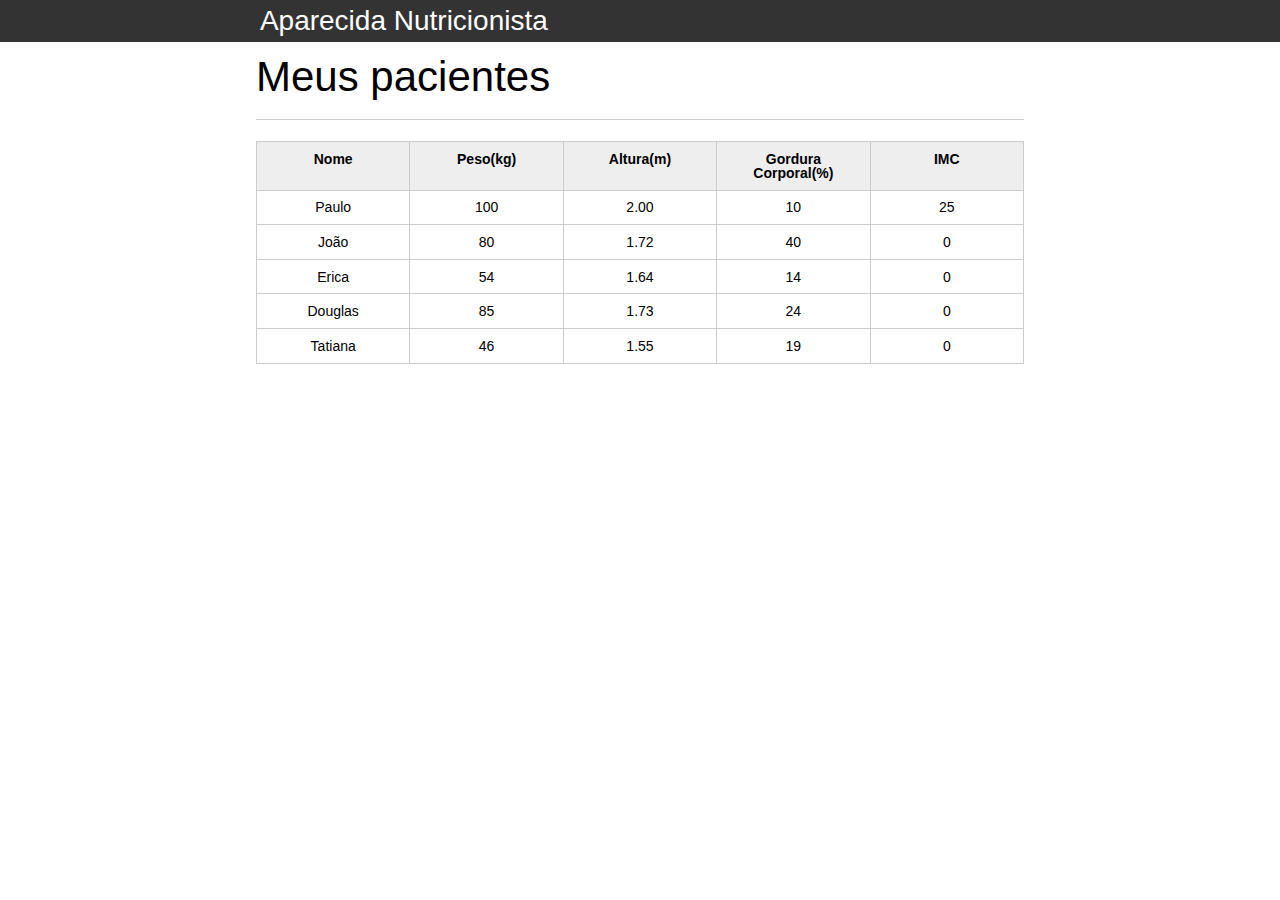
==== index.html @ cf51fd1c "uploading first pack of files" ====
<!DOCTYPE html>
<html lang="pt-br">
	<head>
		<meta charset="UTF-8">
		<title>Aparecida Nutrição</title>
		<link rel="icon" href="favicon.ico" type="image/x-icon">
		<link rel="stylesheet" type="text/css" href="css/reset.css">
		<link rel="stylesheet" type="text/css" href="css/index.css">

	</head>
	<body>

		<header>
			<div class="container">
				<h2 class="titulo">Aparecida Nutrição</h2>
			</div>
		</header>
		<main>
			<section class="container">
				<h2>Meus pacientes</h2>
				<table>
					<thead>
						<tr>
							<th>Nome</th>
							<th>Peso(kg)</th>
							<th>Altura(m)</th>
							<th>Gordura Corporal(%)</th>
							<th>IMC</th>
						</tr>
					</thead>
					<tbody id="tabela-pacientes">
						<tr class="paciente" id="primeiro-paciente">
							<td class="info-nome">Paulo</td>
							<td class="info-peso">100</td>
							<td class="info-altura">2.00</td>
							<td class="info-gordura">10</td>
							<td class="info-imc">0</td>
						</tr>

						<tr class="paciente" >
							<td class="info-nome">João</td>
							<td class="info-peso">80</td>
							<td class="info-altura">1.72</td>
							<td class="info-gordura">40</td>
							<td class="info-imc">0</td>
						</tr>

						<tr class="paciente" >
							<td class="info-nome">Erica</td>
							<td class="info-peso">54</td>
							<td class="info-altura">1.64</td>
							<td class="info-gordura">14</td>
							<td class="info-imc">0</td>
						</tr>

						<tr class="paciente">
							<td class="info-nome">Douglas</td>
							<td class="info-peso">85</td>
							<td class="info-altura">1.73</td>
							<td class="info-gordura">24</td>
							<td class="info-imc">0</td>
						</tr>
						<tr class="paciente" >
							<td class="info-nome">Tatiana</td>
							<td class="info-peso">46</td>
							<td class="info-altura">1.55</td>
							<td class="info-gordura">19</td>
							<td class="info-imc">0</td>
						</tr>
					</tbody>
				</table>

			</section>
		</main>
	</body>
	<script src="js/principal.js"></script>
		
</html>
---- css/index.css ----
*{
	box-sizing: border-box;
 }

body{
	font-family: "Helvetica Neue", "Helvetica", Helvetica, Arial, sans-serif;
	font-size: 14px;
}

header{
	background-color: #333;
	height: 3em;
	color: #FFF;
	margin-bottom: 1em;
}

header h1{
	font-size: 2em;
	display:inline-block;
	vertical-align:	middle;
}
header h2{
	font-size: 2em;
	display:inline-block;
	vertical-align:	middle;
}

header .container:before{
	content: '';
	display:inline-block;
	height: 100%;
	vertical-align:	middle;
}

.container{
	width: 60%;
	height: 100%;
	margin: 0 auto;
}

section{
	margin: 2em 0;
	overflow: hidden;
}

section h2{
	font-size: 3em;
	display: block;
	padding-bottom: .5em;
	border-bottom: 1px solid #ccc;
	margin-bottom: .5em;
}

table{
	width: 100%;
	margin-bottom : .5em;
    table-layout: fixed;

}

td, th {
	padding: .7em;
	margin: 0;
	border: 1px solid #ccc;
	text-align: center;
}

th{
	font-weight: bold;
	background-color: #EEE;
}

label{
	color: #555;
	display: block;
	margin-bottom: .2em;
}

.campo{
	margin: 0;
	padding-bottom: 1em;
	width: 100%;
	border: 1px solid #ccc;
	padding: .7em;
	width: 100%;
}

.campo-medio{
	display: inline-block;
	padding-right: .5em;
}

.grupo{
	width: 32%;
	display: inline-block;
	padding: 10px 0px;
}

button{
	padding: .5em 2em;
	border: 0;
	border-bottom: 3px solid;
	font-size: 1.2em;
	cursor: pointer;
	margin: 0;
	margin-top: -3px;
	color: #fff;
	background-color:#0c8cd3;
	border-color: #04324c;
	width: 20%;
    display: block;
    clear: both;
    margin: 10px 0px;

}

button:active{
	margin-top:0px;
	border: 0;
}

button[disabled=disabled], button:disabled {
    background-color: gray;
	border-color: darkgray;

}

.adicionar-paciente{
    margin-top: 30px;
}

.campo-invalido{
	border: 1px solid red;
}

.paciente-invalido {
	background-color: lightcoral;
}

#mensagens-erro {
	color: red;
}
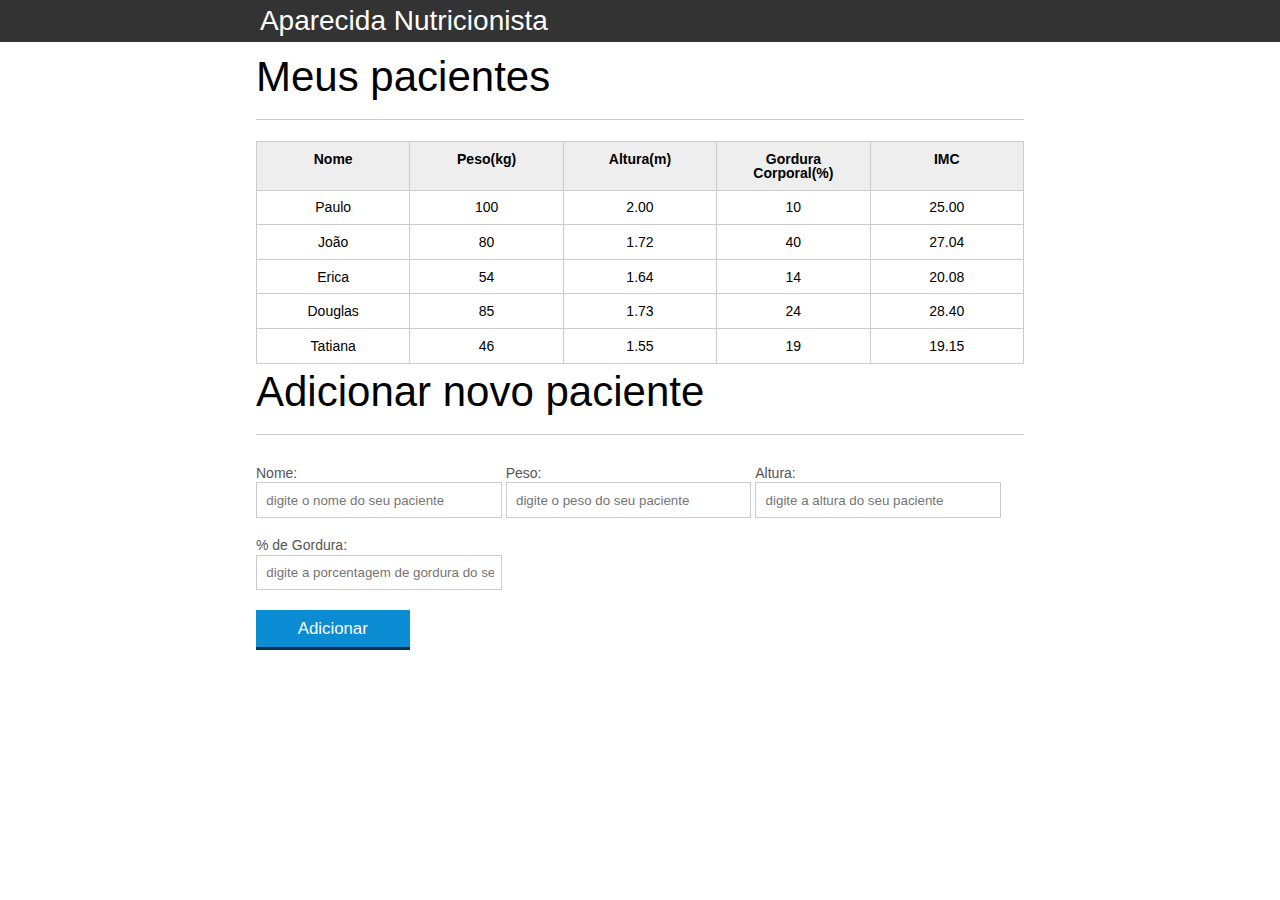
==== commit 8f6a88f7: "adding form to insert new pacients in the table" ====
--- a/index.html
+++ b/index.html
@@ -72,6 +72,29 @@
 
 			</section>
 		</main>
+		<section class="container">
+			<h2 id="titulo-form">Adicionar novo paciente</h2>
+			<form id="form-adiciona">
+				<div class="grupo">
+					<label for="nome">Nome:</label>
+					<input id="nome" name="nome" type="text" placeholder="digite o nome do seu paciente" class="campo">
+				</div>
+				<div class="grupo">
+					<label for="peso">Peso:</label>
+					<input id="peso" name="peso" type="text" placeholder="digite o peso do seu paciente" class="campo campo-medio">
+				</div>
+				<div class="grupo">
+					<label for="altura">Altura:</label>
+					<input id="altura" name="altura" type="text" placeholder="digite a altura do seu paciente" class="campo campo-medio">
+				</div>
+				<div class="grupo">
+					<label for="gordura">% de Gordura:</label>
+					<input id="gordura" type="text" placeholder="digite a porcentagem de gordura do seu paciente" class="campo campo-medio">
+				</div>
+		
+				<button id="adicionar-paciente" class="botao bto-principal">Adicionar</button>
+			</form>
+		</section>
 	</body>
 	<script src="js/principal.js"></script>
 		
--- a/css/index.css
+++ b/css/index.css
@@ -134,7 +134,7 @@
 }
 
 .paciente-invalido {
-	background-color: lightcoral;
+	background-color: #FF4444;
 }
 
 #mensagens-erro {
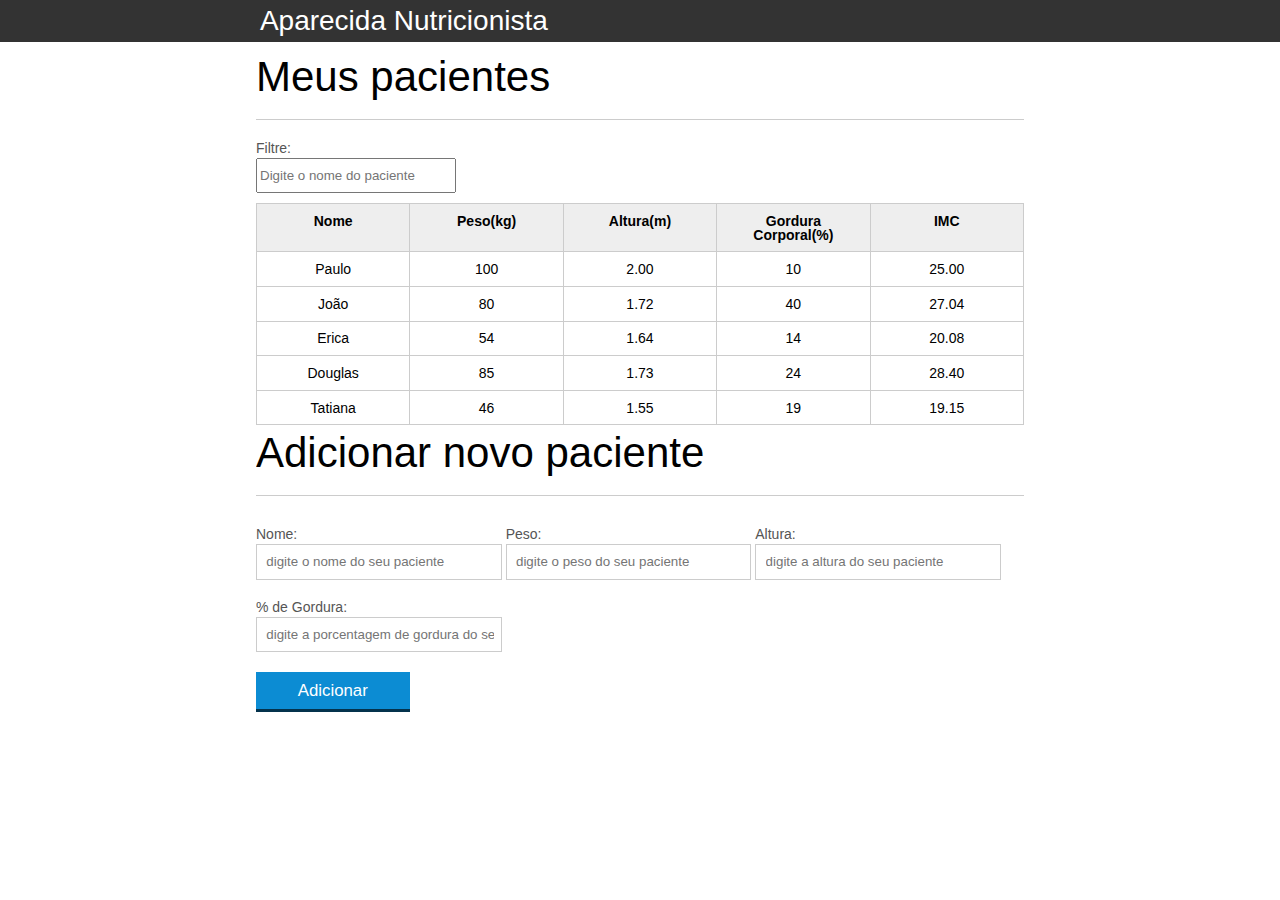
==== commit 7276bd32: "new function added: search field" ====
--- a/index.html
+++ b/index.html
@@ -18,6 +18,9 @@
 		<main>
 			<section class="container">
 				<h2>Meus pacientes</h2>
+
+				<label for="filtrar-tabela">Filtre:</label>
+				<input form="" name="filtra" id="filtrar-tabela" placeholder="Digite o nome do paciente">
 				<table>
 					<thead>
 						<tr>
@@ -74,6 +77,7 @@
 		</main>
 		<section class="container">
 			<h2 id="titulo-form">Adicionar novo paciente</h2>
+			<ul id="mensagem-erro"></ul>
 			<form id="form-adiciona">
 				<div class="grupo">
 					<label for="nome">Nome:</label>
@@ -97,5 +101,8 @@
 		</section>
 	</body>
 	<script src="js/principal.js"></script>
-		
+	<script src="js/form.js"></script>
+	<script src="js/remove.js"></script>
+	<script src="js/filtra.js"></script>
+	
 </html>
--- a/css/index.css
+++ b/css/index.css
@@ -137,6 +137,21 @@
 	background-color: #FF4444;
 }
 
-#mensagens-erro {
+#mensagem-erro {
 	color: red;
+}
+
+.fadeOut {
+	opacity: 0;
+	transition: 0.5s;
+}
+
+#filtrar-tabela {
+	width: 200px;
+	height: 35px;
+	margin-bottom: 10px;
+}
+
+.invisivel {
+	display: none;
 }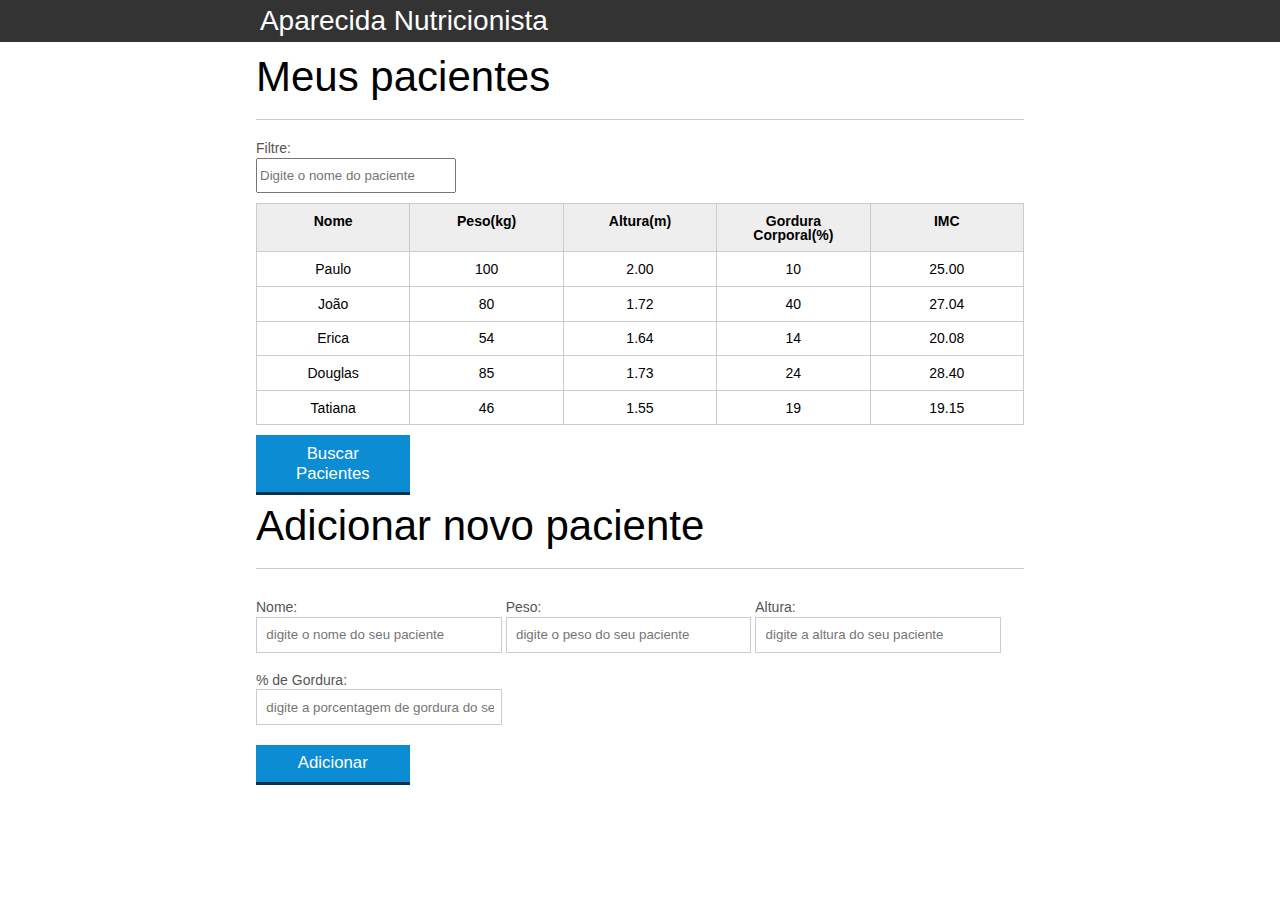
==== commit 346cdf2f: "Creating AJAX request from external api" ====
--- a/index.html
+++ b/index.html
@@ -72,7 +72,7 @@
 						</tr>
 					</tbody>
 				</table>
-
+				<button id="buscar-paciente" class="botao bto-principal">Buscar Pacientes</button>
 			</section>
 		</main>
 		<section class="container">
@@ -104,5 +104,6 @@
 	<script src="js/form.js"></script>
 	<script src="js/remove.js"></script>
 	<script src="js/filtra.js"></script>
-	
+	<script src="js/buscar.js"></script>
+
 </html>
